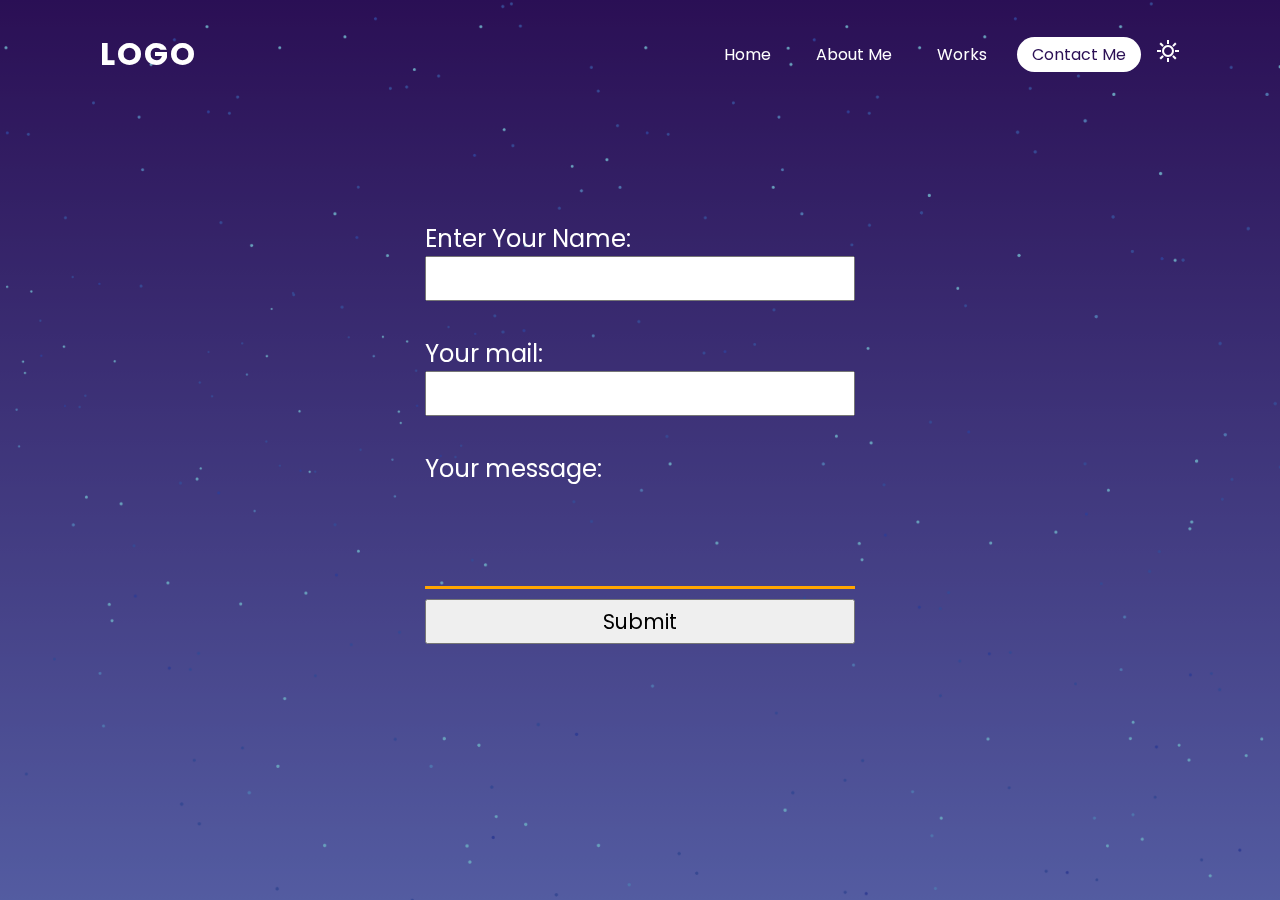
==== pages/contact.html @ 3e972405 "_init_()" ====
<!DOCTYPE html>
<html lang="en">

<head>
    <meta charset="UTF-8">
    <meta http-equiv="X-UA-Compatible" content="IE=edge">
    <meta name="viewport" content="width=device-width, initial-scale=1.0">
    <link rel="stylesheet"
        href="https://fonts.googleapis.com/css2?family=Material+Symbols+Outlined:opsz,wght,FILL,GRAD@40,200,1,200" />
    <link rel="stylesheet" href="https://cdnjs.cloudflare.com/ajax/libs/font-awesome/6.2.0/css/all.min.css"
        integrity="sha512-xh6O/CkQoPOWDdYTDqeRdPCVd1SpvCA9XXcUnZS2FmJNp1coAFzvtCN9BmamE+4aHK8yyUHUSCcJHgXloTyT2A=="
        crossorigin="anonymous" referrerpolicy="no-referrer" />
    <link rel="stylesheet" href="../css/style.css">
    <title>Contact Me -Connect with Shuvo Sarker</title>
</head>
<style>
    section#formSec{
        display: flex;
        justify-content: center;
        align-items: center;
        flex-direction: column;
        z-index: 1000;
    }
    form{
        display: flex;
        flex-direction: column;
        z-index: 1000;
    }
    form label{
        color: #fff;
        font-size: 1.5em;
    }
    input{
        font-size: 1.3em;
        margin-bottom: 35px;
        cursor: pointer;
        padding: 5px 10px;
    }
    input .submit{
        background: #000;
    }
    textarea{
        font-size: small;
        outline: none;
        padding: 10px;
        background: transparent;
        margin-bottom: 10px;
        border: none;
        color: orange;
        border-bottom: 3px solid orange;
        resize: none;
    }
</style>
<body class="dark">
    <header>
        <a href="" class="logo">Logo</a>



        <nav>
            <ul>
                <li><a href="../index.html" class="nav-link">Home</a></li>
                <li><a href="" class="nav-link">About Me</a></li>
                <li><a href="" class="nav-link">Works</a></li>
                <li><a href="" class="nav-link active">Contact Me</a></li>
                <li><span class="material-symbols-outlined light"">sunny</span>
                </li>
            </ul>
        </nav>
    </header>

    <main>
        <section id="formSec">
            <form name="Form" action="form-handler.php" target="_self" method="get">
                <label for="username">Enter Your Name: </label>
                <input type="text" name="name"> 

                <label for="pass">Your mail: </label>
                <input type="email" name="email" id="email">

                <label for="message">Your message: </label>
                <textarea name="message" id="message" cols="30" rows="4"></textarea>

                <input type="submit" value="Submit" class="submit">
            </form>
        </section>
    </main>
</body>
<script src="https://cdnjs.cloudflare.com/ajax/libs/jquery/3.6.1/jquery.min.js"
    integrity="sha512-aVKKRRi/Q/YV+4mjoKBsE4x3H+BkegoM/em46NNlCqNTmUYADjBbeNefNxYV7giUp0VxICtqdrbqU7iVaeZNXA=="
    crossorigin="anonymous" referrerpolicy="no-referrer"></script>
<script defer src="../js/main.js"></script>
</html>
---- css/style.css ----
@import url('https://fonts.googleapis.com/css2?family=Inter:wght@300&family=Playfair+Display:wght@700&family=Poppins:wght@100;300;400;500;600;700;900&family=Roboto+Mono:wght@600&display=swap');

* {
    margin: 0;
    padding: 0;
    box-sizing: border-box;
    font-family: 'Poppins', sans-serif;

}

:root {
    --color_dark: #2b1055;
    --color_light: #7597de;
    --color_white: #fff;
}

html {
    scroll-behavior: smooth;
}

body{
    min-height: 100vh;
}

body.dark {   
    
    background:url(../img/stars.png) ,linear-gradient(#2b1055, #6f8fd4);
    background-repeat: no-repeat;
    background-origin: border-box;
    background-size: cover;
    background-position: top;
    background-attachment: fixed;

}
body.dark::after {
    content: " ";
    position: fixed;
    top: 0;
    left: 0;
    width: 100%;
    height: 100%;
    background: #2b1055 !important;
    z-index: 2;
    opacity: 0.4;
}
body.light{
    background: url(../img/birds2.png), url(../img/birds.png), url(../img/birds3.png), linear-gradient(#e15605, rgb(254, 195, 19));
    background-repeat:no-repeat;
    background-attachment: fixed;
    background-size: 280px, 150px, 200px,auto;
    background-position: center 69vh, left top, right top,top;
}

body.light::after {
    content: " ";
    position: fixed;
    top: 0;
    left: 0;
    width: 100%;
    height: 100%;
    background: rgb(32 16 1 / 20%) !important;
    z-index: 2;
    opacity: 0.4;
}
header {
    position: fixed;
    top: 0;
    left: 0;
    width: 100%;
    padding: 30px 100px;
    display: flex;
    justify-content: space-between;
    align-items: center;
    transition: 0.6s;
    z-index: 1000000;

}

header .logo {
    color: #fff;
    text-decoration: none;
    text-transform: uppercase;
    font-weight: 700;
    letter-spacing: 2px;
    font-size: 2em;
}

header .switch {
    transform: scale(0.8);
    margin-left: 15px;
}

header input:checked+.slider {
    background-color: #1b0839;
}

header ul {
    display: flex;
    justify-content: center;
    align-items: center;

}

header ul li {
    list-style: none;
    margin-left: 15px;
}

header ul li a {
    color: #fff;
    text-decoration: none;
    padding: 6px 15px;
    border-radius: 20px;
    text-align: center;
}

header ul li span{
    color: #fff;
    cursor: pointer;
    transition: 0.5s;
    user-select: none;
}
header ul li span:hover{
    transform: rotate(360deg);
    
}
header ul li span.light:hover{
    color: rgb(255, 230, 0);
}
header ul li span.dark:hover{
    color: #2a026a;
}

header ul li a:hover,
header ul li a.active {
    background: #fff;
    color: var(--color_dark);
}

section{
    position: relative;
    padding: 100px;
    width: 100%;
    height: 100vh;
}
section#main{
    display: flex;
    justify-content: center;
    align-items: center;
}
section#main div.name{
    width: 60%;
    height: 80%;
    display: flex;
    flex-direction: column;
    justify-content: center;
    align-items: center;
    z-index: 1000;
    overflow: hidden;
}
div.name  h1.myname, h2.designation{
    color: #fff;
    font-size: 2.2em;
    transition: 1s;
    transform: translateY(300px);
}
div.name
div.part{
    height: 100vh;
}
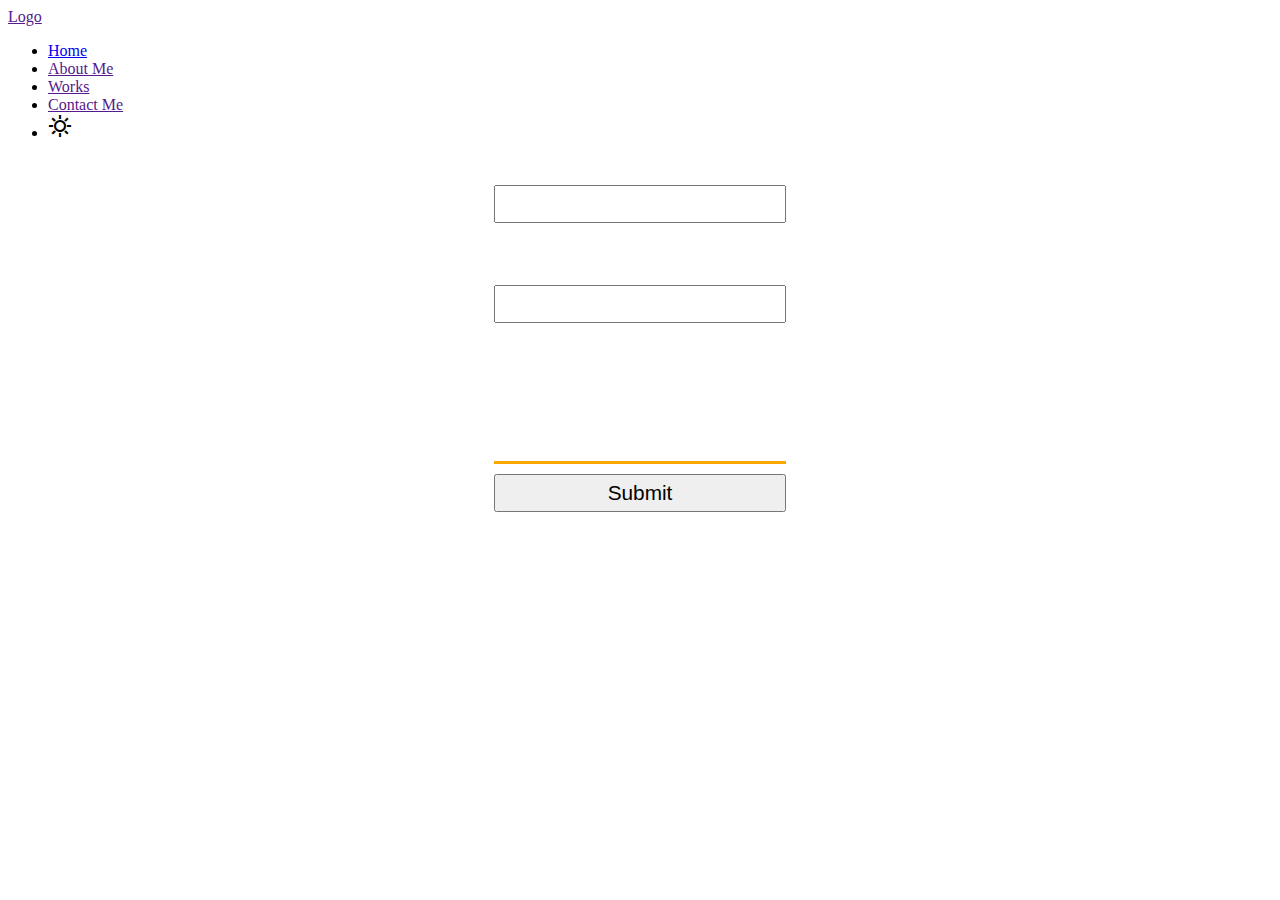
==== commit 95d91c24: "Update contact.html" ====
--- a/pages/contact.html
+++ b/pages/contact.html
@@ -10,7 +10,7 @@
     <link rel="stylesheet" href="https://cdnjs.cloudflare.com/ajax/libs/font-awesome/6.2.0/css/all.min.css"
         integrity="sha512-xh6O/CkQoPOWDdYTDqeRdPCVd1SpvCA9XXcUnZS2FmJNp1coAFzvtCN9BmamE+4aHK8yyUHUSCcJHgXloTyT2A=="
         crossorigin="anonymous" referrerpolicy="no-referrer" />
-    <link rel="stylesheet" href="../css/style.css">
+    <link rel="stylesheet" href="/portfolio/css/style.css">
     <title>Contact Me -Connect with Shuvo Sarker</title>
 </head>
 <style>
@@ -59,7 +59,7 @@
 
         <nav>
             <ul>
-                <li><a href="../index.html" class="nav-link">Home</a></li>
+                <li><a href="/portfolio/index.html" class="nav-link">Home</a></li>
                 <li><a href="" class="nav-link">About Me</a></li>
                 <li><a href="" class="nav-link">Works</a></li>
                 <li><a href="" class="nav-link active">Contact Me</a></li>
@@ -89,5 +89,5 @@
 <script src="https://cdnjs.cloudflare.com/ajax/libs/jquery/3.6.1/jquery.min.js"
     integrity="sha512-aVKKRRi/Q/YV+4mjoKBsE4x3H+BkegoM/em46NNlCqNTmUYADjBbeNefNxYV7giUp0VxICtqdrbqU7iVaeZNXA=="
     crossorigin="anonymous" referrerpolicy="no-referrer"></script>
-<script defer src="../js/main.js"></script>
-</html>+<script defer src="/portfolio/js/main.js"></script>
+</html>
